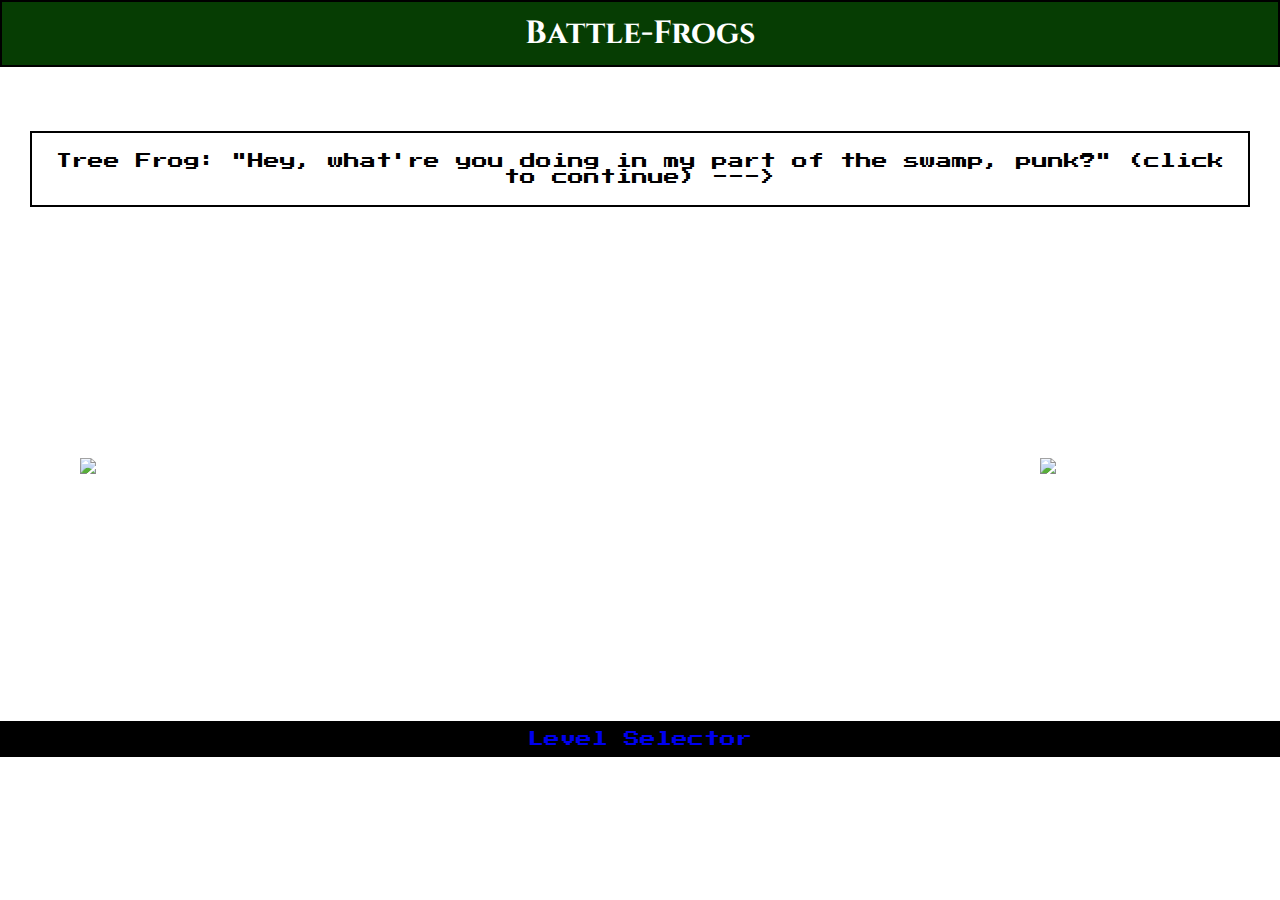
==== levelone.html @ d42ba9a3 "finally added some styling and css to the index html aka the level selector that matches the levelon" ====
<!DOCTYPE html>
<html lang="en">
<head>
    <meta charset="UTF-8">
    <meta http-equiv="X-UA-Compatible" content="IE=edge">
    <meta name="viewport" content="width=device-width, initial-scale=1.0">
    <link rel="stylesheet" href="levelone.css">
    <script defer src="levelone.js"></script>
    <link rel="preconnect" href="https://fonts.googleapis.com">
    <link rel="preconnect" href="https://fonts.gstatic.com" crossorigin>
    <link href="https://fonts.googleapis.com/css2?family=Cinzel:wght@500&display=swap" rel="stylesheet">
    <link rel="preconnect" href="https://fonts.googleapis.com">
    <link rel="preconnect" href="https://fonts.gstatic.com" crossorigin>
    <link href="https://fonts.googleapis.com/css2?family=Press+Start+2P&display=swap" rel="stylesheet">
    <title>Battle-Frogs</title>
</head>
<body>
    <h1 class="title">Battle-Frogs</h1>
    <div id="game-screen">
        <div class="container">
            <div id="lose-screen">
                <h1>YOU DIED.</h1>
                <button id="retry-button">Retry?</button>
            </div>
            <div id="win-screen">
                <h1>YOU WIN!</h1>
                <p>Go back to select a new level!</p>
            </div>
            <p class="health-display" id="playerHealthDisplay"></p>
            <p id="battleLog"></p>
            <p class="health-display" id="enemyHealthDisplay"></p>
            <img class="playerImg" src="https://images.unsplash.com/photo-1496070242169-b672c576566b?ixlib=rb-4.0.3&ixid=MnwxMjA3fDB8MHxwaG90by1wYWdlfHx8fGVufDB8fHx8&auto=format&fit=crop&w=1343&q=80">
            <img class="enemyImg" src="https://images.unsplash.com/photo-1579380678367-7f68e60dd839?ixlib=rb-4.0.3&ixid=MnwxMjA3fDB8MHxwaG90by1wYWdlfHx8fGVufDB8fHx8&auto=format&fit=crop&w=687&q=80">
        </div>
        <div class="move-screen">
            <button class="battleMove" id="slash">Slash ⚔</button>
            <button class="battleMove" id="shoot">Shoot 🏹</button>
            <button class="battleMove" id="punch">Punch 🥊</button>
        </div>
    </div>
    
    <ul>
        <li><a href="index.html">Level Selector</a></li>
    </ul>

    
</body>
</html>
---- levelone.css ----
body, header{
    margin: 0;
}
.intro {
    opacity: 0;
}
img {
    width: 25%;
}
.container {
    display: grid;
    grid-template-columns: 1fr 2fr 1fr;
    grid-template-rows: 1fr 2fr 1fr;
    justify-content: center;
    align-items: center;
}
.playerImg {
    grid-row: 2;
    grid-column: 1;
}
.enemyImg {
    grid-row: 2;
    grid-column: 3;
}

#slash {
    grid-row: 3;
    grid-column: 1
}

#shoot {
    grid-row: 3;
    grid-column: 2;
}

#punch {
    grid-row: 3;
    grid-column: 3;
}

#enemyHealthDisplay {
    grid-row: 1;
    grid-column: 3;
}

.win-screen{
    position:absolute;
    background-color: rgba(0, 100, 0, 0.9);
    color: white;
    top: 15%;
    left: 15%;
    font-size: xx-large;
    padding: 100px;
    opacity: 1;
    font-family: 'Press Start 2P', cursive;
}
#win-screen{
    position:absolute;
    opacity: 0
}

#lose-screen{
    position: absolute;
    opacity: 0;   
}

.lose-screen{
    display: flex;
    flex-direction: column;
    justify-content: center;
    align-items: center;
    position:absolute;
    background-color: rgba(100, 0, 0, 0.9);
    color: white;
    top: 25%;
    left: 25%;
    font-size: xx-large;
    padding: 100px;
    opacity: 1;
    font-family: 'Press Start 2P', cursive;
}
.title{
    display:flex;
    justify-content: center;
    font-family: 'Cinzel', serif;
    background-color: rgb(6, 61, 3);
    margin: 0;
    padding: 10px;
    color: white;
    border: 2px solid black
}

.health-display{
    display:flex;
    justify-content: center;
    background-color: red;
    color: white;
    align-items: center;
    font-size: larger;
    font-family: 'Press Start 2P', cursive;
    padding: 20px;
    
}
img{
    margin: 0 auto;
    width: 50%;
    padding: 0
}

.move-screen{
    display: grid;
    grid-template-columns: repeat(3, 1fr);
    grid-template-rows: 1fr;
}

.battleMove{
    background-color: black;
    color: white;
    height: 50px;
    font-family: 'Press Start 2P', cursive;
}

#battleLog{
    text-align: center;
    font-family: 'Press Start 2P', cursive;
    padding: 20px;
    border: 2px solid black;
}

ul{
    display: flex;
    justify-content: center;
    list-style: none;
    font-family: 'Press Start 2P', cursive;
    color: blue;
    background-color: black;
    margin: 10px 0;
    padding: 10px;
}

a{
    text-decoration: none;
}

a:hover{
    text-decoration: underline;
}

a:visited{
    color: inherit
}

.invisible{
    opacity: 0;
}

.dialogue{
    text-align: center;
    font-family: 'Press Start 2P', cursive;
    padding: 20px;
    border: 2px solid black;
    margin: 5% 30px;
}

#retry-button{
    padding: 10px;
}
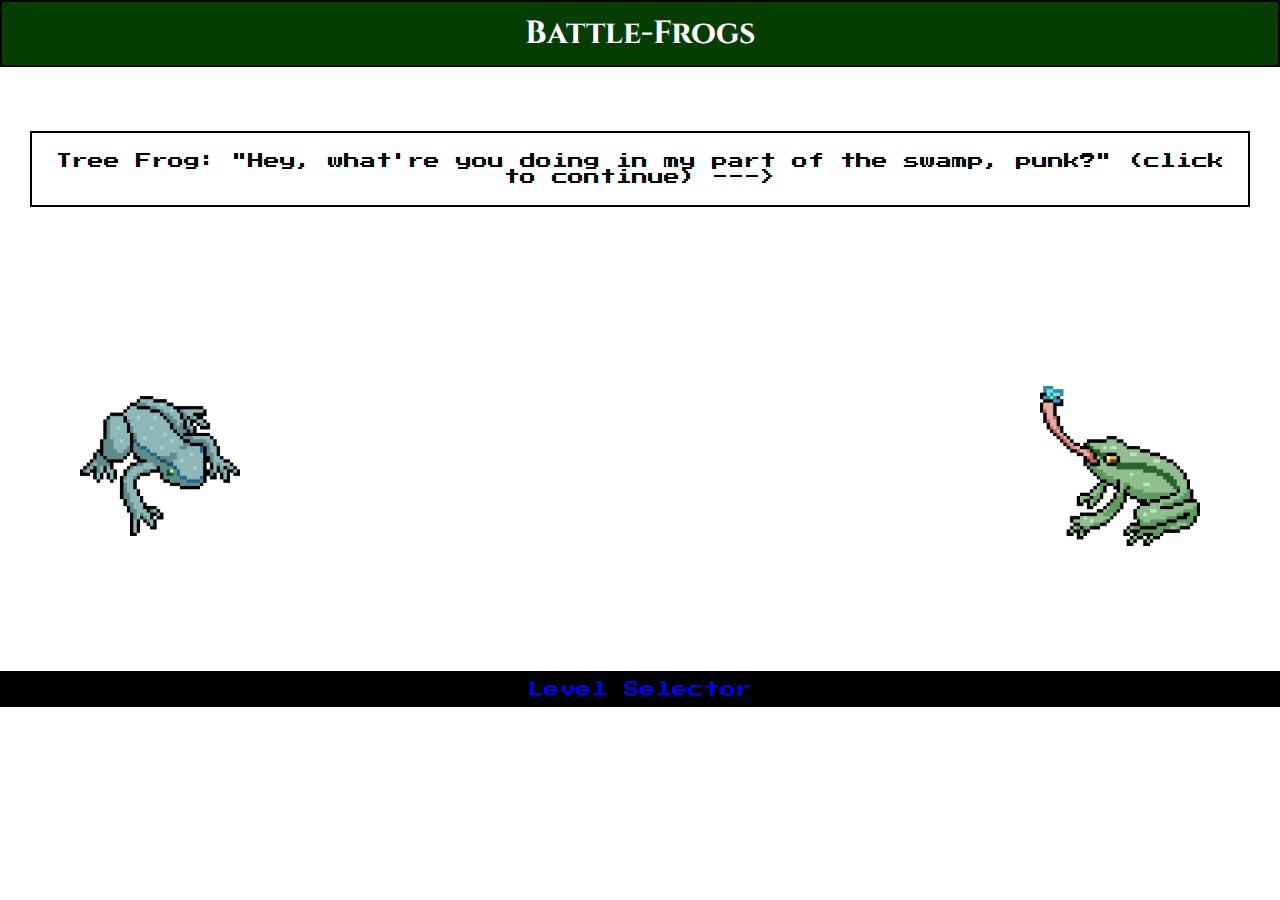
==== commit 0ad7be2d: "added new frog images" ====
--- a/levelone.html
+++ b/levelone.html
@@ -1,5 +1,6 @@
 <!DOCTYPE html>
 <html lang="en">
+
 <head>
     <meta charset="UTF-8">
     <meta http-equiv="X-UA-Compatible" content="IE=edge">
@@ -14,6 +15,7 @@
     <link href="https://fonts.googleapis.com/css2?family=Press+Start+2P&display=swap" rel="stylesheet">
     <title>Battle-Frogs</title>
 </head>
+
 <body>
     <h1 class="title">Battle-Frogs</h1>
     <div id="game-screen">
@@ -27,22 +29,24 @@
                 <p>Go back to select a new level!</p>
             </div>
             <p class="health-display" id="playerHealthDisplay"></p>
-            <p id="battleLog"></p>
+            <div id="battleLog">
+                <p></p>
+            </div>
             <p class="health-display" id="enemyHealthDisplay"></p>
-            <img class="playerImg" src="https://images.unsplash.com/photo-1496070242169-b672c576566b?ixlib=rb-4.0.3&ixid=MnwxMjA3fDB8MHxwaG90by1wYWdlfHx8fGVufDB8fHx8&auto=format&fit=crop&w=1343&q=80">
-            <img class="enemyImg" src="https://images.unsplash.com/photo-1579380678367-7f68e60dd839?ixlib=rb-4.0.3&ixid=MnwxMjA3fDB8MHxwaG90by1wYWdlfHx8fGVufDB8fHx8&auto=format&fit=crop&w=687&q=80">
-        </div>
+            <img class="playerImg" src="frog1.jpeg">
+            <img class="enemyImg" src="frog2.jpeg">
         <div class="move-screen">
             <button class="battleMove" id="slash">Slash ⚔</button>
             <button class="battleMove" id="shoot">Shoot 🏹</button>
             <button class="battleMove" id="punch">Punch 🥊</button>
         </div>
     </div>
-    
+
     <ul>
         <li><a href="index.html">Level Selector</a></li>
     </ul>
 
-    
+
 </body>
+
 </html>--- a/levelone.css
+++ b/levelone.css
@@ -1,12 +1,15 @@
-body, header{
+body, header {
     margin: 0;
 }
+
 .intro {
     opacity: 0;
 }
+
 img {
     width: 25%;
 }
+
 .container {
     display: grid;
     grid-template-columns: 1fr 2fr 1fr;
@@ -14,10 +17,12 @@
     justify-content: center;
     align-items: center;
 }
+
 .playerImg {
     grid-row: 2;
     grid-column: 1;
 }
+
 .enemyImg {
     grid-row: 2;
     grid-column: 3;
@@ -43,44 +48,46 @@
     grid-column: 3;
 }
 
-.win-screen{
-    position:absolute;
+.win-screen {
+    position: absolute;
     background-color: rgba(0, 100, 0, 0.9);
     color: white;
-    top: 15%;
-    left: 15%;
+    top: 10%;
+    left: 10%;
     font-size: xx-large;
     padding: 100px;
     opacity: 1;
     font-family: 'Press Start 2P', cursive;
 }
-#win-screen{
-    position:absolute;
+
+#win-screen {
+    position: absolute;
     opacity: 0
 }
 
-#lose-screen{
+#lose-screen {
     position: absolute;
-    opacity: 0;   
+    opacity: 0;
 }
 
-.lose-screen{
+.lose-screen {
     display: flex;
     flex-direction: column;
     justify-content: center;
     align-items: center;
-    position:absolute;
+    position: absolute;
     background-color: rgba(100, 0, 0, 0.9);
     color: white;
-    top: 25%;
-    left: 25%;
+    top: 20%;
+    left: 22%;
     font-size: xx-large;
     padding: 100px;
     opacity: 1;
     font-family: 'Press Start 2P', cursive;
 }
-.title{
-    display:flex;
+
+.title {
+    display: flex;
     justify-content: center;
     font-family: 'Cinzel', serif;
     background-color: rgb(6, 61, 3);
@@ -90,8 +97,8 @@
     border: 2px solid black
 }
 
-.health-display{
-    display:flex;
+.health-display {
+    display: flex;
     justify-content: center;
     background-color: red;
     color: white;
@@ -99,35 +106,41 @@
     font-size: larger;
     font-family: 'Press Start 2P', cursive;
     padding: 20px;
-    
+
 }
-img{
+
+img {
     margin: 0 auto;
     width: 50%;
     padding: 0
 }
 
-.move-screen{
+.move-screen {
     display: grid;
     grid-template-columns: repeat(3, 1fr);
     grid-template-rows: 1fr;
+    grid-column: 2;
+    grid-row: 3;
 }
 
-.battleMove{
+.battleMove {
     background-color: black;
     color: white;
     height: 50px;
     font-family: 'Press Start 2P', cursive;
 }
 
-#battleLog{
-    text-align: center;
+#battleLog {
+    padding: 10px 0 0 10px;
     font-family: 'Press Start 2P', cursive;
-    padding: 20px;
+    height: 75%;
+    width: 75%;
     border: 2px solid black;
+    margin: 10px auto;
+    font-size: small;
 }
 
-ul{
+ul {
     display: flex;
     justify-content: center;
     list-style: none;
@@ -138,23 +151,23 @@
     padding: 10px;
 }
 
-a{
+a {
     text-decoration: none;
 }
 
-a:hover{
+a:hover {
     text-decoration: underline;
 }
 
-a:visited{
+a:visited {
     color: inherit
 }
 
-.invisible{
+.invisible {
     opacity: 0;
 }
 
-.dialogue{
+.dialogue {
     text-align: center;
     font-family: 'Press Start 2P', cursive;
     padding: 20px;
@@ -162,6 +175,6 @@
     margin: 5% 30px;
 }
 
-#retry-button{
+#retry-button {
     padding: 10px;
 }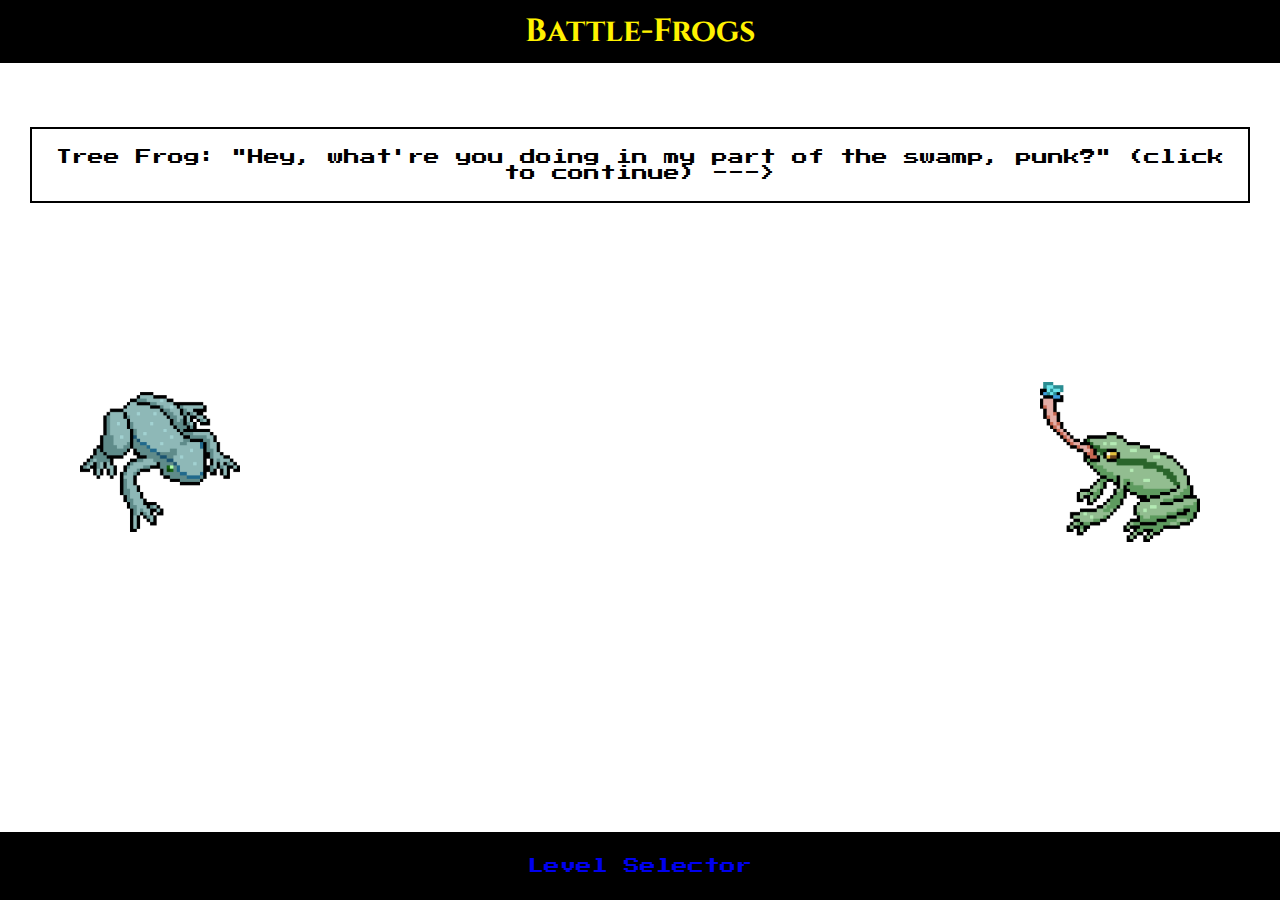
==== commit aa69d479: "added the level selector to a footer, made the footer a flex box and also fixed its position to the " ====
--- a/levelone.html
+++ b/levelone.html
@@ -41,10 +41,11 @@
             <button class="battleMove" id="punch">Punch 🥊</button>
         </div>
     </div>
-
-    <ul>
-        <li><a href="index.html">Level Selector</a></li>
-    </ul>
+    <footer>
+        <ul>
+            <li><a href="index.html">Level Selector</a></li>
+        </ul>
+    </footer>
 
 
 </body>
--- a/levelone.css
+++ b/levelone.css
@@ -90,11 +90,10 @@
     display: flex;
     justify-content: center;
     font-family: 'Cinzel', serif;
-    background-color: rgb(6, 61, 3);
+    background-color: black;
     margin: 0;
     padding: 10px;
-    color: white;
-    border: 2px solid black
+    color: rgb(255, 242, 0);
 }
 
 .health-display {
@@ -141,13 +140,9 @@
 }
 
 ul {
-    display: flex;
-    justify-content: center;
     list-style: none;
     font-family: 'Press Start 2P', cursive;
     color: blue;
-    background-color: black;
-    margin: 10px 0;
     padding: 10px;
 }
 
@@ -177,4 +172,14 @@
 
 #retry-button {
     padding: 10px;
+}
+
+footer{
+    display: flex;
+    justify-content: center;
+    position: fixed;
+    bottom: 0;
+    left: 0;
+    right: 0;
+    background-color: black;
 }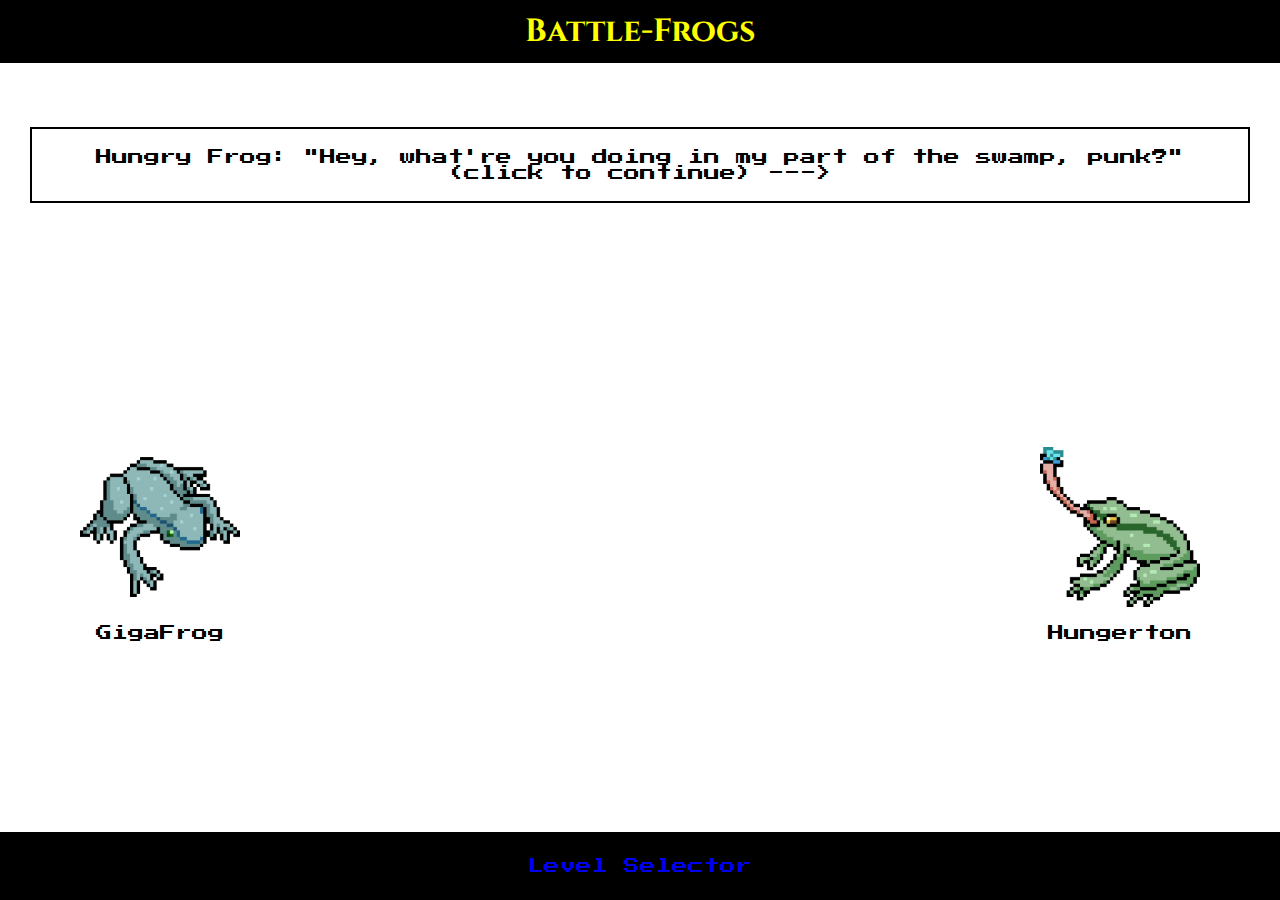
==== commit 63e33479: "added default names for the frogs, updated readme with new levelone picture" ====
--- a/levelone.html
+++ b/levelone.html
@@ -33,8 +33,10 @@
                 <p></p>
             </div>
             <p class="health-display" id="enemyHealthDisplay"></p>
-            <img class="playerImg" src="frog1.jpeg">
-            <img class="enemyImg" src="frog2.jpeg">
+            <img alt="Light blue pixel frog" class="playerImg" src="frog1.jpeg">
+            <p id="player-name">GigaFrog</p>
+            <img alt="Green pixel frog catching a fly" class="enemyImg" src="frog2.jpeg">
+            <p id="enemy-name">Hungerton</p>
         <div class="move-screen">
             <button class="battleMove" id="slash">Slash ⚔</button>
             <button class="battleMove" id="shoot">Shoot 🏹</button>
--- a/levelone.css
+++ b/levelone.css
@@ -93,7 +93,7 @@
     background-color: black;
     margin: 0;
     padding: 10px;
-    color: rgb(255, 242, 0);
+    color: yellow;
 }
 
 .health-display {
@@ -109,9 +109,8 @@
 }
 
 img {
-    margin: 0 auto;
+    margin: 50px auto;
     width: 50%;
-    padding: 0
 }
 
 .move-screen {
@@ -142,7 +141,7 @@
 ul {
     list-style: none;
     font-family: 'Press Start 2P', cursive;
-    color: blue;
+    color: red;
     padding: 10px;
 }
 
@@ -172,6 +171,8 @@
 
 #retry-button {
     padding: 10px;
+    font-family: 'Press Start 2P', cursive;
+    background-color: white;
 }
 
 footer{
@@ -182,4 +183,24 @@
     left: 0;
     right: 0;
     background-color: black;
+}
+
+#game-screen{
+    margin: 0 auto;
+}
+
+#player-name{
+    font-family: 'Press Start 2P', cursive;
+    grid-row: 2;
+    grid-column: 1;
+    align-self: end;
+    text-align: center;
+}
+
+#enemy-name{
+    font-family: 'Press Start 2P', cursive;
+    grid-row: 2;
+    grid-column: 3;
+    align-self: end;
+    text-align: center;
 }